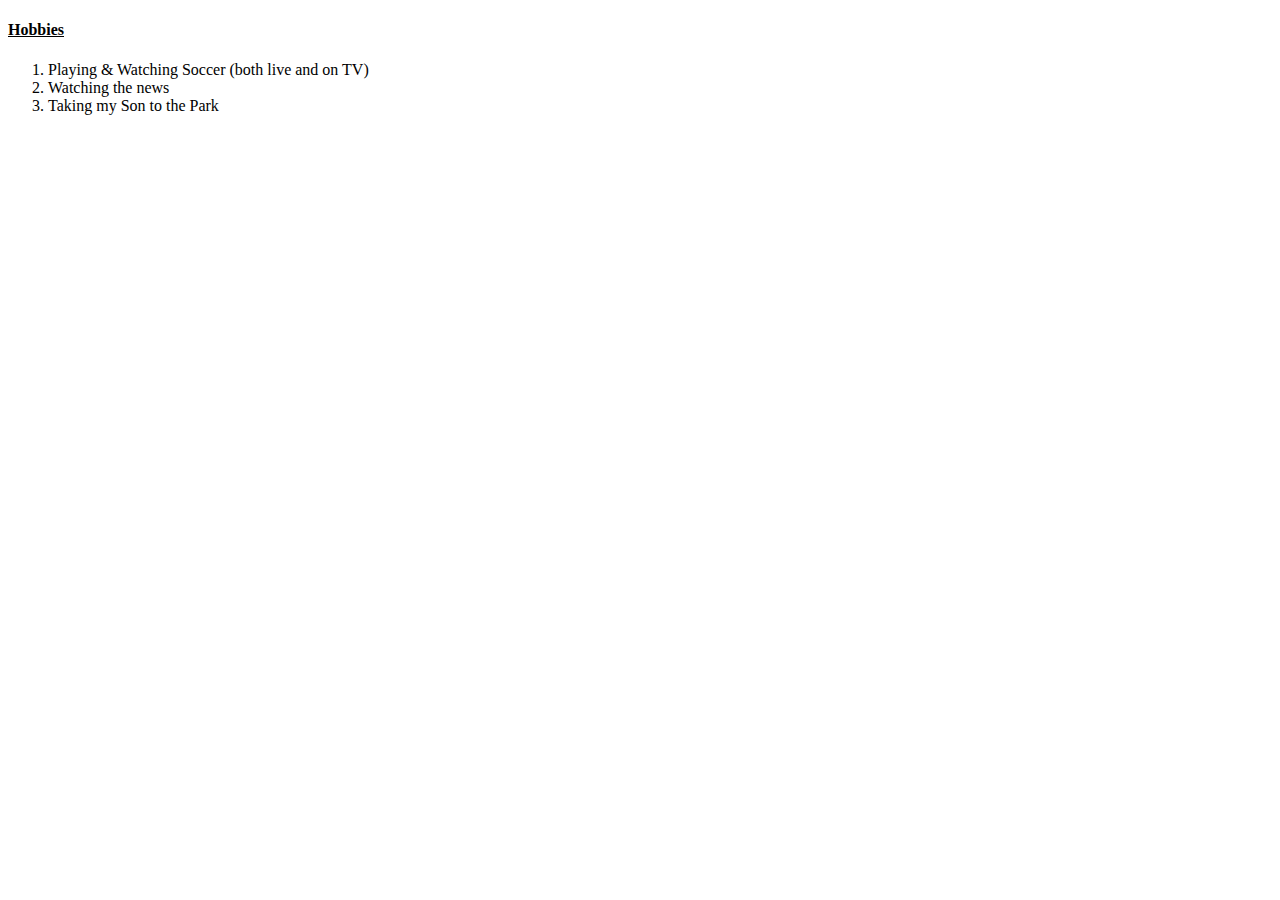
==== hobbies.html @ 52bea7ba "Add initial CV website files" ====
<!DOCTYPE html>
<html lang="en" dir="ltr">
  <head>
    <meta charset="utf-8">
    <title>Hobbies</title>
  </head>
  <body>
    <h4><u>Hobbies</u></h4>
    <ol type="1">
      <li>Playing & Watching Soccer (both live and on TV)</li>
      <li>Watching the news</li>
      <li>Taking my Son to the Park</li>
    </ol>
  </body>
</html>
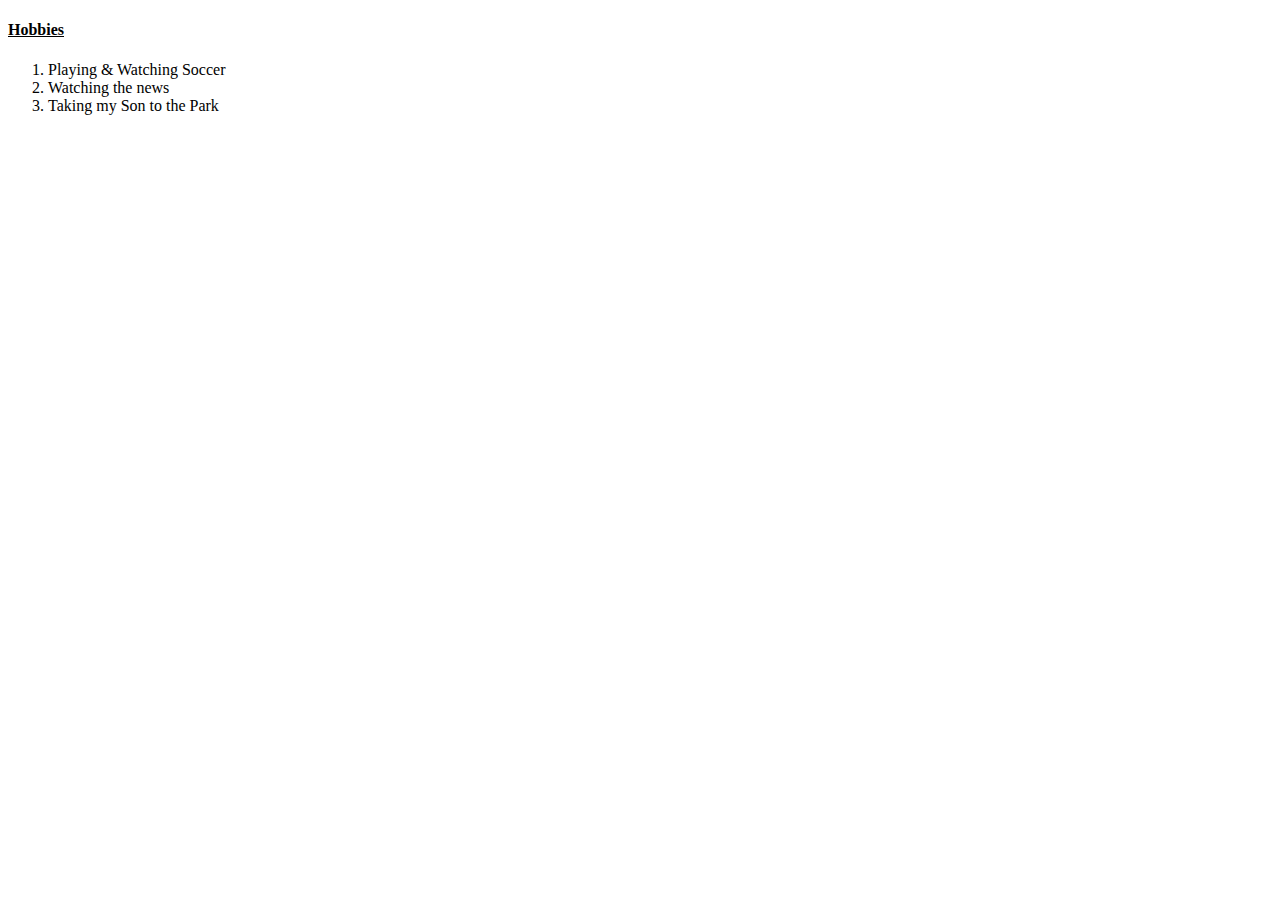
==== commit fa15e6ee: "Update hobbies.html" ====
--- a/hobbies.html
+++ b/hobbies.html
@@ -7,7 +7,7 @@
   <body>
     <h4><u>Hobbies</u></h4>
     <ol type="1">
-      <li>Playing & Watching Soccer (both live and on TV)</li>
+      <li>Playing & Watching Soccer</li>
       <li>Watching the news</li>
       <li>Taking my Son to the Park</li>
     </ol>
